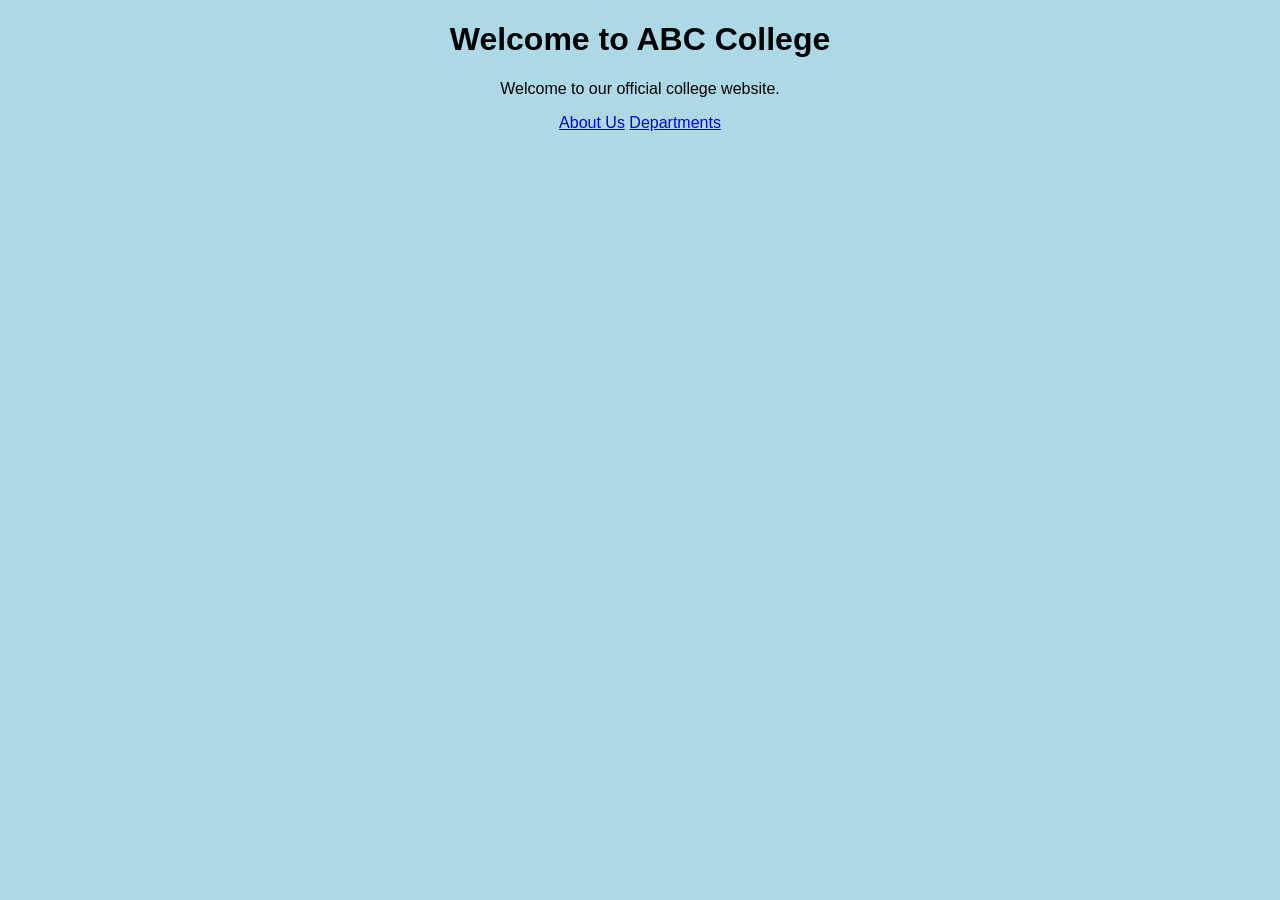
==== index.html @ b01b6f91 "Initial changes" ====
<!DOCTYPE html>
<html>
<head>
<title>ABC College</title>
<link rel="stylesheet" href="style.css">
</head>
<body>
<h1>Welcome to ABC College</h1>
<p>Welcome to our official college website.</p>
<a href="about.html">About Us</a>
<a href="departments.html">Departments</a>
</body>
</html>
---- style.css ----
body {
background-color: lightblue;
text-align: center;
font-family: Arial;
}
h1 {
}
p {
}
color: darkblue;
font-size: 20px;
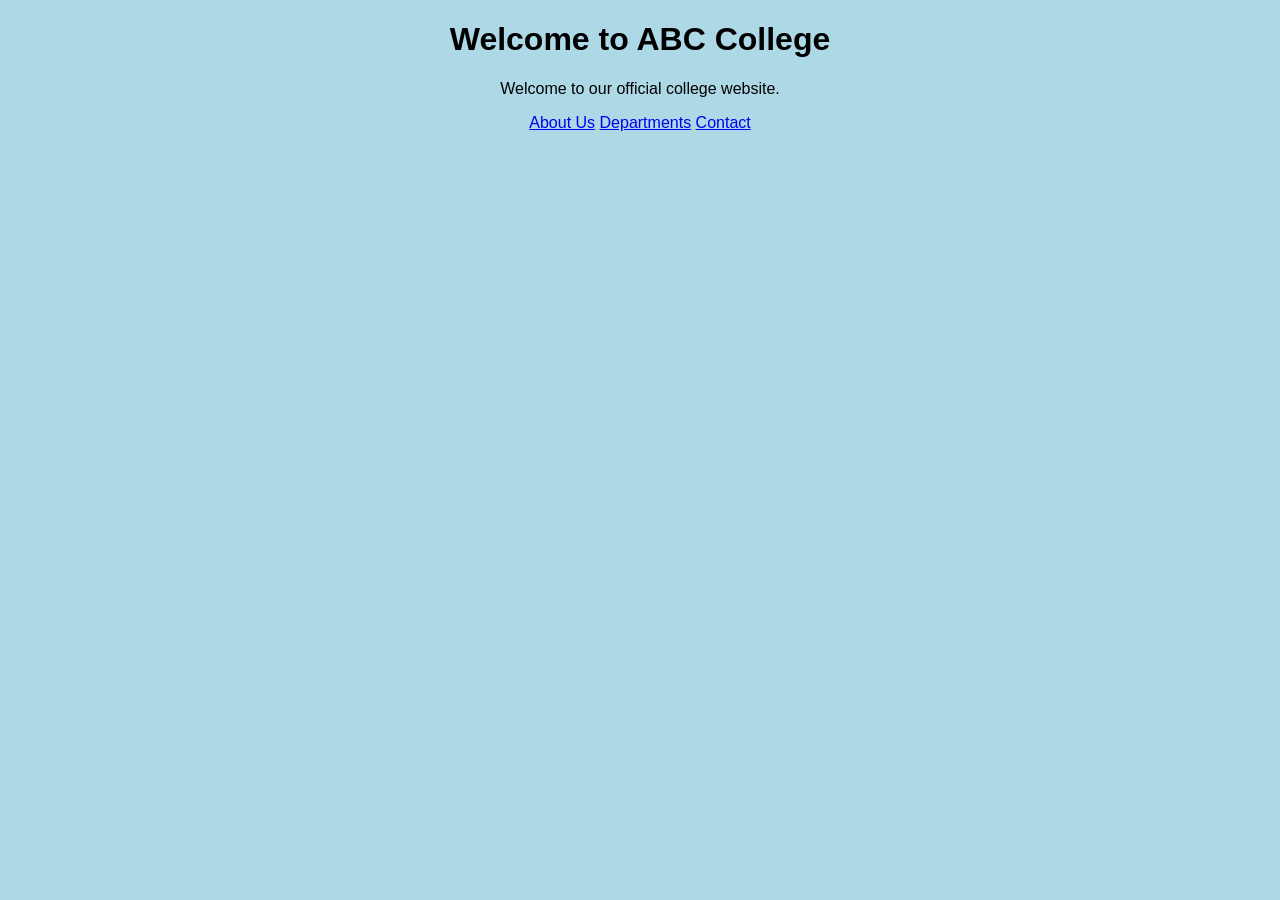
==== commit a25efc27: "Updated message" ====
--- a/index.html
+++ b/index.html
@@ -9,5 +9,6 @@
 <p>Welcome to our official college website.</p>
 <a href="about.html">About Us</a>
 <a href="departments.html">Departments</a>
+<a href="contact.html">Contact</a>
 </body>
 </html>
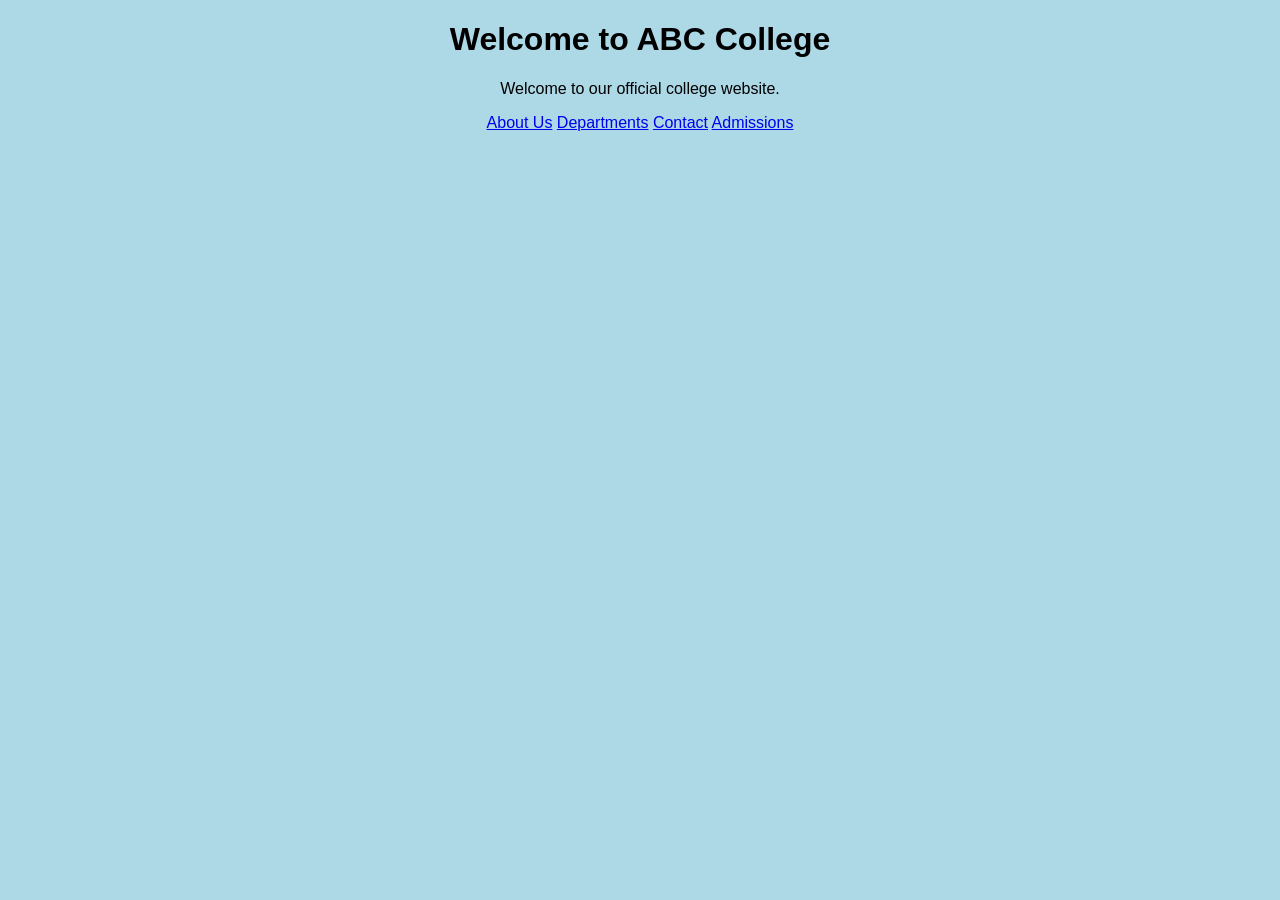
==== commit 3154c00e: "Updated message" ====
--- a/index.html
+++ b/index.html
@@ -10,5 +10,6 @@
 <a href="about.html">About Us</a>
 <a href="departments.html">Departments</a>
 <a href="contact.html">Contact</a>
+<a href="admissions.html">Admissions</a>
 </body>
 </html>
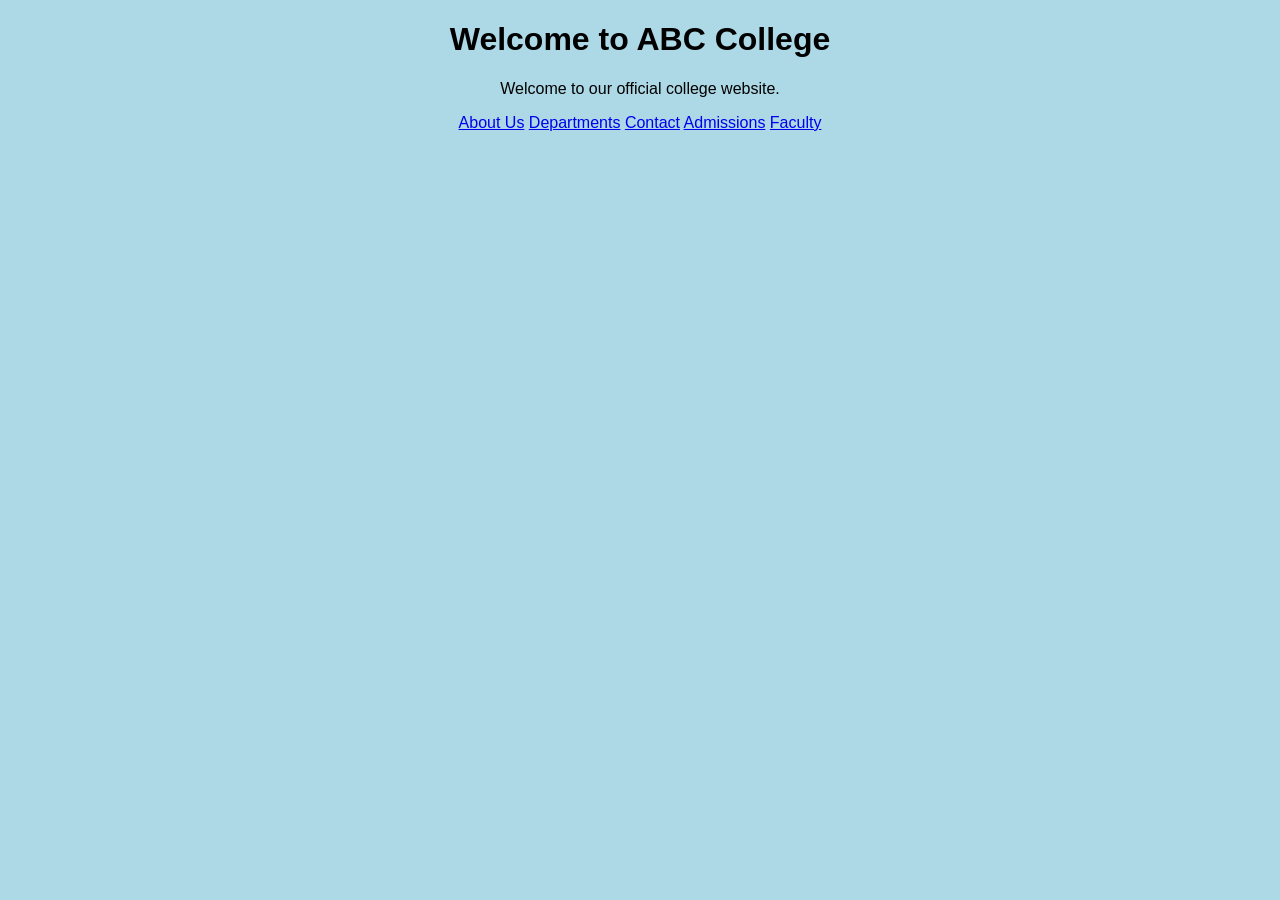
==== commit dff23ad1: "Updated message" ====
--- a/index.html
+++ b/index.html
@@ -11,5 +11,6 @@
 <a href="departments.html">Departments</a>
 <a href="contact.html">Contact</a>
 <a href="admissions.html">Admissions</a>
+<a href="faculty.html">Faculty</a>
 </body>
 </html>
